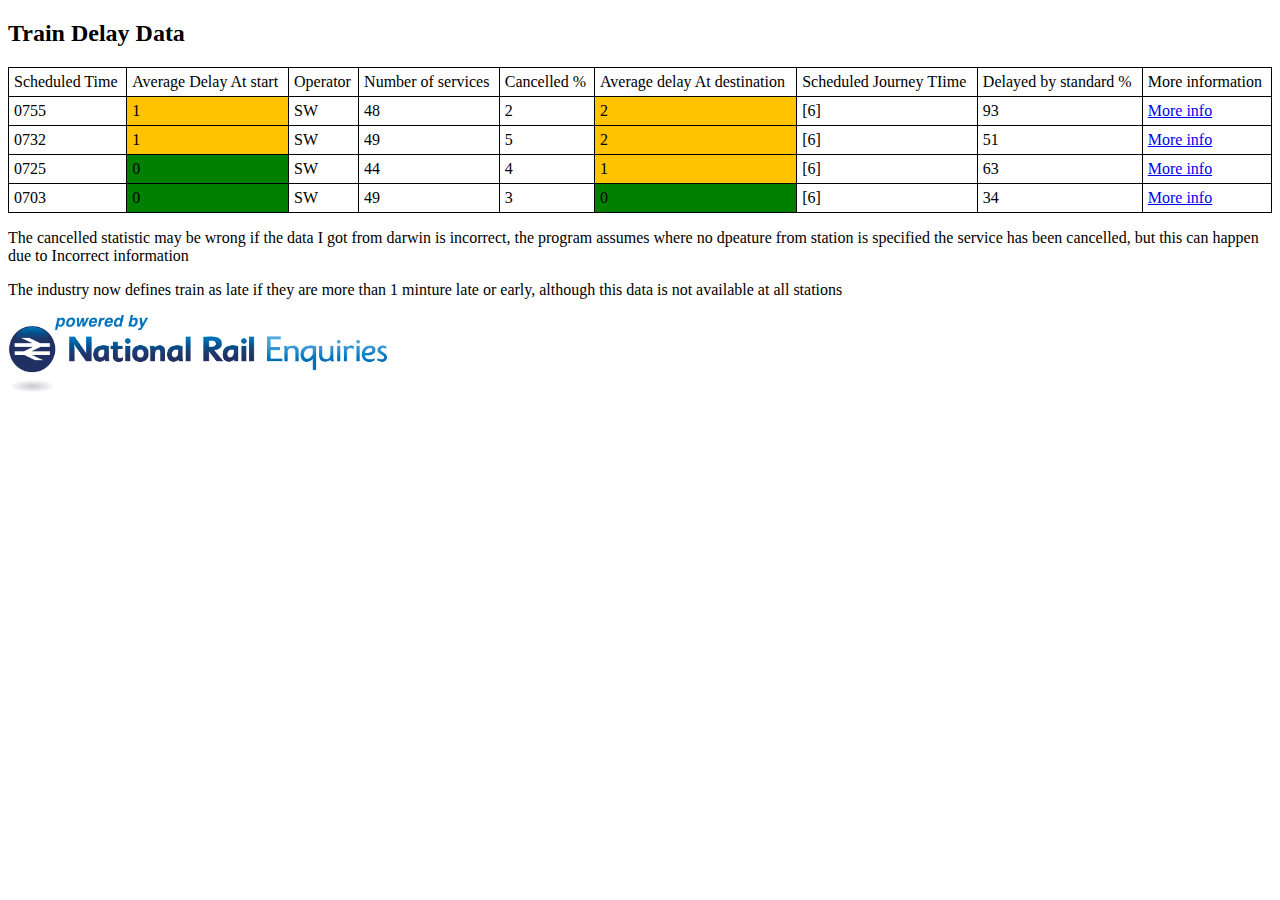
==== example_output.html @ 95d8d0e7 "Add files via upload" ====
<!DOCTYPE html>
<html>
<head>
<style>
table, th, td {
  border: 1px solid black;
  border-collapse: collapse;
}
th, td {
  padding: 5px;
  text-align: left;    
}
</style>
</head>
<body>

<h2>Train Delay Data</h2>


<table style="width:100%">
  <tr>
    <td>Scheduled Time </td>
    <td >Average Delay At start</td>
	<td >Operator</td>
	<td> Number of services </td>
	<td> Cancelled %</td>
	<td> Average delay At destination</td>
	<td> Scheduled Journey TIime</td>
      <td> Delayed by standard %</td>
      <td> More information</td>
  </tr>
<tr><td> 0755</td><td bgcolor= #FFC300 > 1</td> <td> SW</td> <td> 48</td><td>2</td><td bgcolor=#FFC300>2</td><td>[6]</td><td>93</td><td><a href = 4.html> More info </a> </td></tr>
<tr><td> 0732</td><td bgcolor= #FFC300 > 1</td> <td> SW</td> <td> 49</td><td>5</td><td bgcolor=#FFC300>2</td><td>[6]</td><td>51</td><td><a href = 3.html> More info </a> </td></tr>
<tr><td> 0725</td><td bgcolor= green > 0</td> <td> SW</td> <td> 44</td><td>4</td><td bgcolor=#FFC300>1</td><td>[6]</td><td>63</td><td><a href = 1.html> More info </a> </td></tr>
<tr><td> 0703</td><td bgcolor= green > 0</td> <td> SW</td> <td> 49</td><td>3</td><td bgcolor=green>0</td><td>[6]</td><td>34</td><td><a href = 0.html> More info </a> </td></tr>
 
</table>
<p>The cancelled statistic may be wrong if the data I got from darwin is incorrect, the program assumes where no dpeature from station is specified the service has been cancelled, but this can happen due to Incorrect information</p>
<p> The industry now defines train as late if they are more than 1 minture late or early, although this data is not available at all stations</p>
<a href="https://www.nationalrail.co.uk/">
         <img alt="Powered by natioanl rail logo, links to there website" src="NRE_Powered_logo.jpg" width="30%" height="10%">
      </a>
</body>
</html>
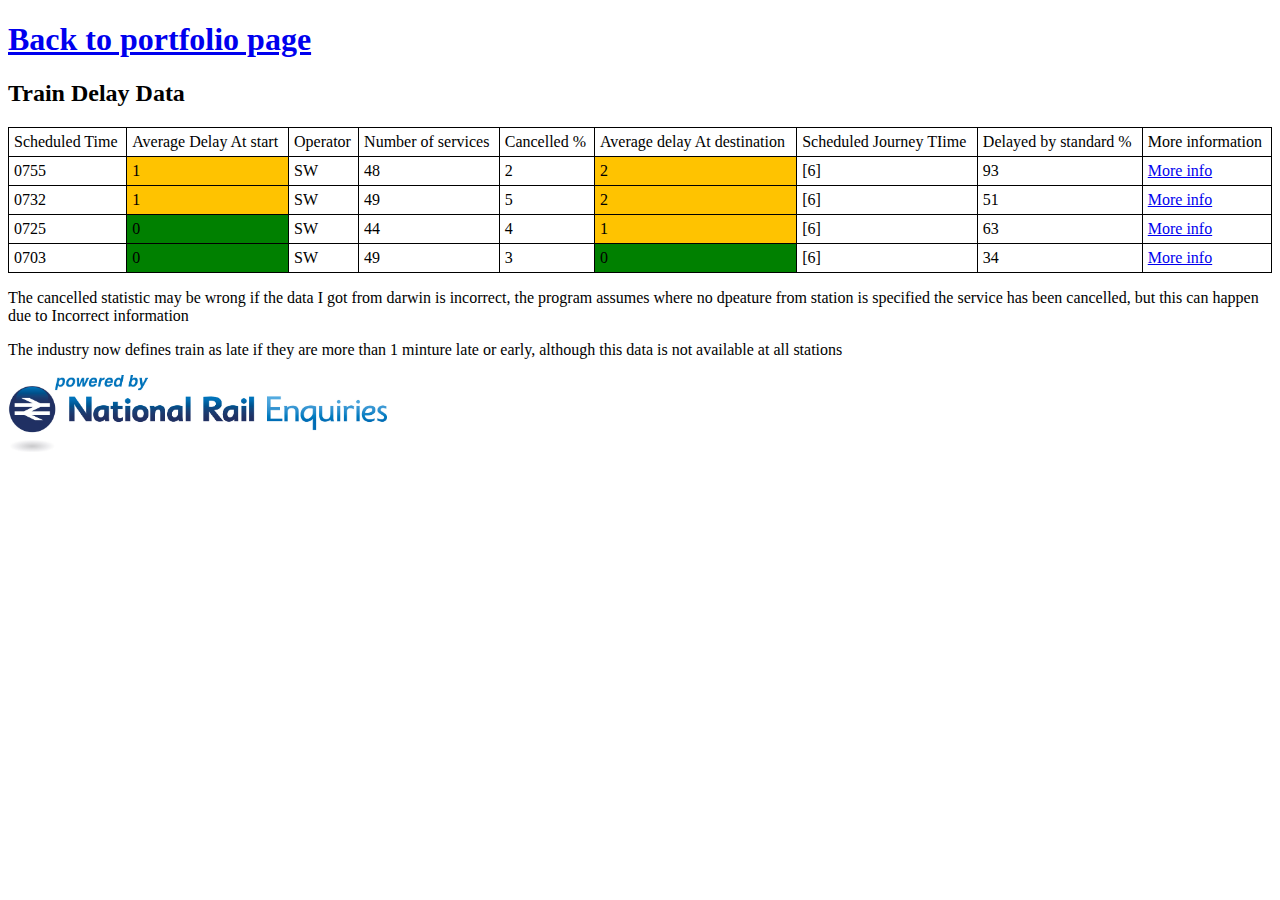
==== commit 25530efc: "Add files via upload" ====
--- a/example_output.html
+++ b/example_output.html
@@ -13,7 +13,7 @@
 </style>
 </head>
 <body>
-
+<a href = "index.html"><h1> Back to portfolio page</h1></a>
 <h2>Train Delay Data</h2>
 
 
